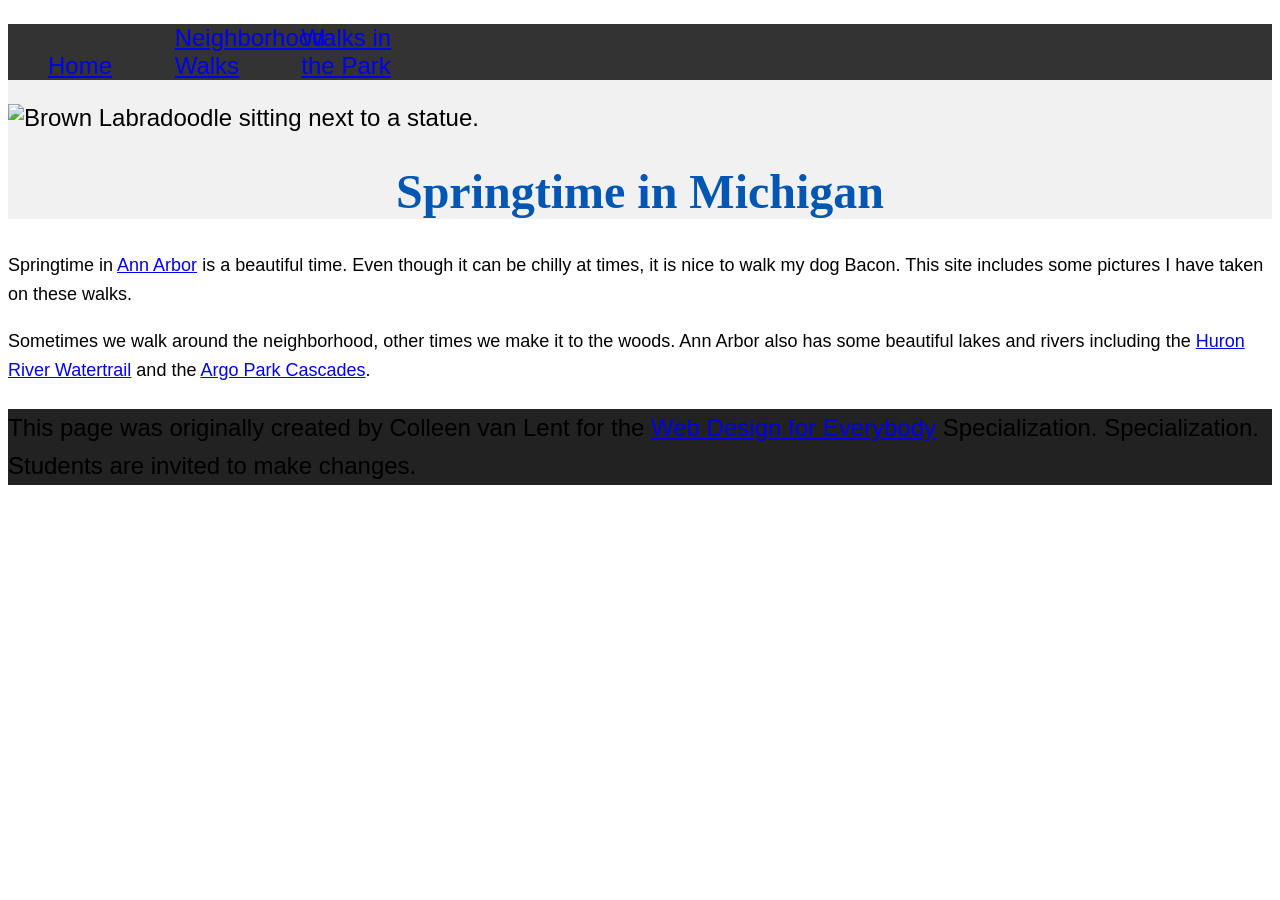
==== CSS-week1-HW1/index.html @ 7feb1099 "Update index.html" ====
<!DOCTYPE html>
<html lang="en">

<head>
  <link rel="stylesheet" href="css/style.css">
  <meta charset="utf-8">
  <meta name="viewport" content="width=device-width">
  <title>Springtime In Michigan</title>
  <!-- You will need to link to the CSS file -->
  <link rel="stylesheet" href="css/style.css">
</head>

<body>
  <header>
    <nav>
      <ul>
        <li><a href="index.html">Home</a></li>
        <li><a href="neighborhood.html">Neighborhood Walks</a></li>
        <li><a href="parks.html">Walks in the Park</a></li>
      </ul>
    </nav>
    <img src="images/BaconGallupPark.jpg" width="200" alt="Brown Labradoodle sitting next to a statue.">
    <h1>Springtime in Michigan</h1>
  </header>
  <main>
    <p>Springtime in <a href="https://www.michigan.org/city/ann-arbor">Ann Arbor</a> is a beautiful time. Even though
      it can be chilly at times, it is nice to walk my dog Bacon. This site includes some pictures I have taken on
      these walks. </p>

    <p>Sometimes we walk around the neighborhood, other times we make it to the woods. Ann Arbor also has some
      beautiful lakes and rivers including the <a
        href="https://www.annarbor.org/things-to-do/recreation-outdoors/huron-river/">Huron River Watertrail</a> and
      the <a href="https://www.a2gov.org/departments/Parks-Recreation/parks-places/argo/pages/default.aspx">Argo Park
        Cascades</a>.</p>

  </main>
  <footer>
    <p>This page was originally created by Colleen van Lent for the <a
        href="https://www.coursera.org/specializations/web-design"> Web Design for Everybody</a> Specialization.
      Specialization. Students are invited to make changes.</p>
  </footer>

</body>

</html>
---- CSS-week1-HW1/css/style.css ----
body{
  font-family:'Segoe UI', Tahoma, Geneva, Verdana, sans-serif;
  font-size: 150%;
  header {
    background-color: #f1f1f1;
}

nav {
    background-color: #333333;
}

main {
    background-color: #ffffff;
    font-size: 18px;
}

footer {
    background-color: #222222;
}

li {
    display: inline-block;
    width: 120px;
}

h1 {
    text-align: center;
    font-family: "Times New Roman", Times, serif;
    color: #0056b3;
}

p {
    line-height: 1.6;

}
---- CSS-week1-HW1/css/style.css ----
body{
  font-family:'Segoe UI', Tahoma, Geneva, Verdana, sans-serif;
  font-size: 150%;
  header {
    background-color: #f1f1f1;
}

nav {
    background-color: #333333;
}

main {
    background-color: #ffffff;
    font-size: 18px;
}

footer {
    background-color: #222222;
}

li {
    display: inline-block;
    width: 120px;
}

h1 {
    text-align: center;
    font-family: "Times New Roman", Times, serif;
    color: #0056b3;
}

p {
    line-height: 1.6;

}
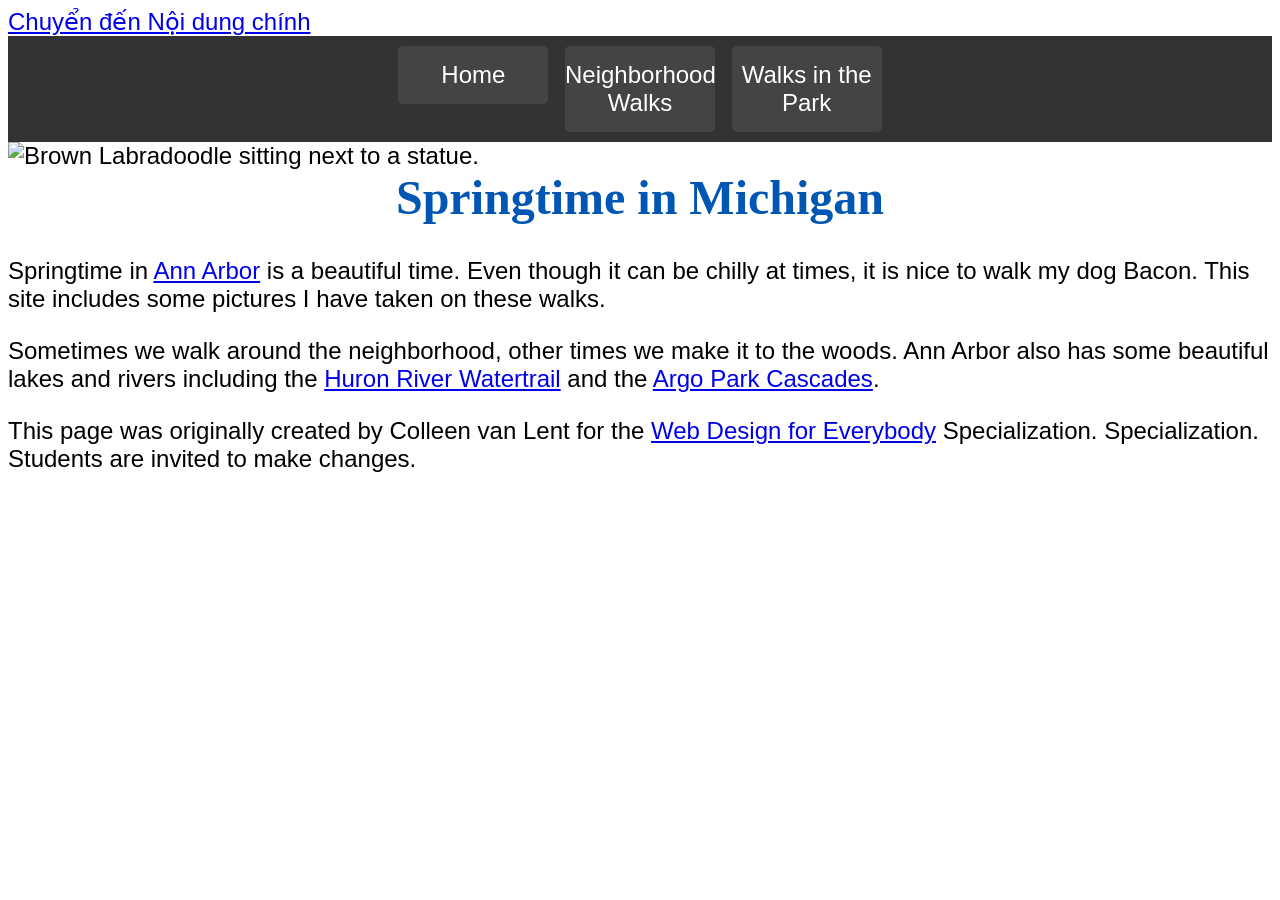
==== commit f8a692ef: "Update index.html" ====
--- a/CSS-week1-HW1/index.html
+++ b/CSS-week1-HW1/index.html
@@ -6,6 +6,7 @@
   <meta charset="utf-8">
   <meta name="viewport" content="width=device-width">
   <title>Springtime In Michigan</title>
+  <a href="#main-content">Chuyển đến Nội dung chính</a>
   <!-- You will need to link to the CSS file -->
   <link rel="stylesheet" href="css/style.css">
 </head>
--- a/CSS-week1-HW1/css/style.css
+++ b/CSS-week1-HW1/css/style.css
@@ -2,34 +2,85 @@
   font-family:'Segoe UI', Tahoma, Geneva, Verdana, sans-serif;
   font-size: 150%;
   header {
+   body {
+    font-family: 'Segoe UI', Tahoma, Geneva, Verdana, sans-serif;
+    font-size: 16px;
+    margin: 0;
+    min-height: 100vh;
+    display: flex;
+    flex-direction: column;
+}
+
+header {
     background-color: #f1f1f1;
+    padding: 20px;
+    text-align: center;
 }
 
 nav {
     background-color: #333333;
+    color: white;
+    padding: 10px;
+    text-align: center;
+}
+
+nav ul {
+    margin: 0;
+    padding: 0;
+    list-style-type: none;
+    display: inline-block;
+}
+
+li {
+    display: inline-block;
+    width: 150px;
+    margin: 0 5px;
+    vertical-align: top;
+}
+
+li a {
+    display: block;
+    color: white;
+    text-decoration: none;
+    padding: 15px 0;
+    background-color: #444;
+    border-radius: 5px;
+    transition: background-color 0.3s;
+}
+
+li a:hover {
+    background-color: #0056b3;
 }
 
 main {
     background-color: #ffffff;
     font-size: 18px;
+    padding: 30px;
+    flex: 1;
+    max-width: 960px;
+    margin: 0 auto;
+    box-sizing: border-box;
 }
 
 footer {
     background-color: #222222;
-}
-
-li {
-    display: inline-block;
-    width: 120px;
+    color: #ccc;
+    text-align: center;
+    padding: 15px;
 }
 
 h1 {
     text-align: center;
     font-family: "Times New Roman", Times, serif;
     color: #0056b3;
+    margin-top: 0;
+}
+
+h2 {
+    color: #333;
 }
 
 p {
     line-height: 1.6;
-
+    margin-bottom: 15px;
 }
--- a/CSS-week1-HW1/css/style.css
+++ b/CSS-week1-HW1/css/style.css
@@ -2,34 +2,85 @@
   font-family:'Segoe UI', Tahoma, Geneva, Verdana, sans-serif;
   font-size: 150%;
   header {
+   body {
+    font-family: 'Segoe UI', Tahoma, Geneva, Verdana, sans-serif;
+    font-size: 16px;
+    margin: 0;
+    min-height: 100vh;
+    display: flex;
+    flex-direction: column;
+}
+
+header {
     background-color: #f1f1f1;
+    padding: 20px;
+    text-align: center;
 }
 
 nav {
     background-color: #333333;
+    color: white;
+    padding: 10px;
+    text-align: center;
+}
+
+nav ul {
+    margin: 0;
+    padding: 0;
+    list-style-type: none;
+    display: inline-block;
+}
+
+li {
+    display: inline-block;
+    width: 150px;
+    margin: 0 5px;
+    vertical-align: top;
+}
+
+li a {
+    display: block;
+    color: white;
+    text-decoration: none;
+    padding: 15px 0;
+    background-color: #444;
+    border-radius: 5px;
+    transition: background-color 0.3s;
+}
+
+li a:hover {
+    background-color: #0056b3;
 }
 
 main {
     background-color: #ffffff;
     font-size: 18px;
+    padding: 30px;
+    flex: 1;
+    max-width: 960px;
+    margin: 0 auto;
+    box-sizing: border-box;
 }
 
 footer {
     background-color: #222222;
-}
-
-li {
-    display: inline-block;
-    width: 120px;
+    color: #ccc;
+    text-align: center;
+    padding: 15px;
 }
 
 h1 {
     text-align: center;
     font-family: "Times New Roman", Times, serif;
     color: #0056b3;
+    margin-top: 0;
+}
+
+h2 {
+    color: #333;
 }
 
 p {
     line-height: 1.6;
-
+    margin-bottom: 15px;
 }
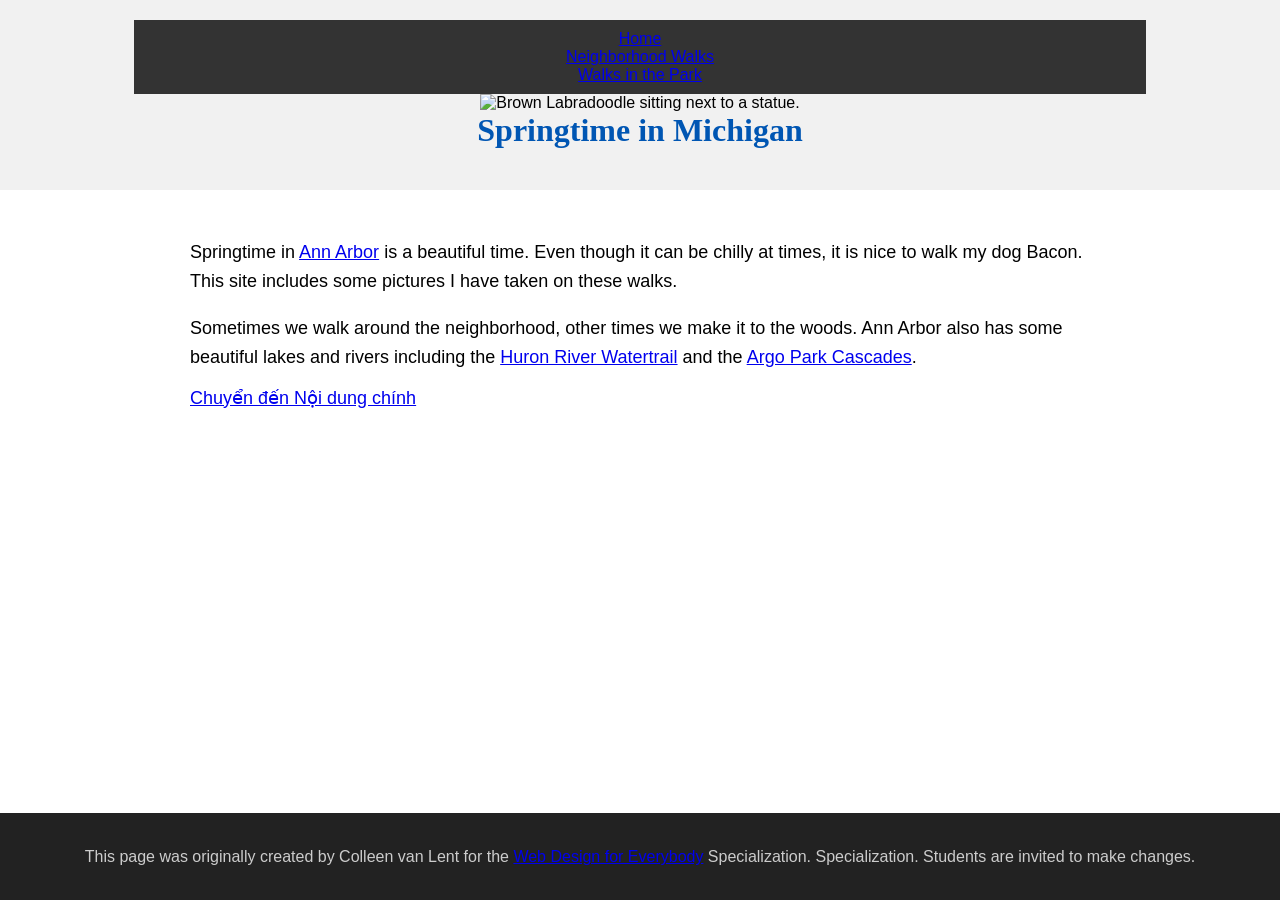
==== commit ddfc299c: "Update index.html" ====
--- a/CSS-week1-HW1/index.html
+++ b/CSS-week1-HW1/index.html
@@ -6,7 +6,6 @@
   <meta charset="utf-8">
   <meta name="viewport" content="width=device-width">
   <title>Springtime In Michigan</title>
-  <a href="#main-content">Chuyển đến Nội dung chính</a>
   <!-- You will need to link to the CSS file -->
   <link rel="stylesheet" href="css/style.css">
 </head>
@@ -33,6 +32,7 @@
         href="https://www.annarbor.org/things-to-do/recreation-outdoors/huron-river/">Huron River Watertrail</a> and
       the <a href="https://www.a2gov.org/departments/Parks-Recreation/parks-places/argo/pages/default.aspx">Argo Park
         Cascades</a>.</p>
+      <a href="#main-content">Chuyển đến Nội dung chính</a>
 
   </main>
   <footer>
--- a/CSS-week1-HW1/css/style.css
+++ b/CSS-week1-HW1/css/style.css
@@ -1,8 +1,4 @@
-body{
-  font-family:'Segoe UI', Tahoma, Geneva, Verdana, sans-serif;
-  font-size: 150%;
-  header {
-   body {
+body {
     font-family: 'Segoe UI', Tahoma, Geneva, Verdana, sans-serif;
     font-size: 16px;
     margin: 0;
@@ -22,6 +18,8 @@
     color: white;
     padding: 10px;
     text-align: center;
+    display: inline-block;
+    width: 80%;
 }
 
 nav ul {
@@ -31,25 +29,8 @@
     display: inline-block;
 }
 
-li {
-    display: inline-block;
-    width: 150px;
-    margin: 0 5px;
-    vertical-align: top;
-}
-
-li a {
-    display: block;
-    color: white;
-    text-decoration: none;
-    padding: 15px 0;
-    background-color: #444;
-    border-radius: 5px;
-    transition: background-color 0.3s;
-}
-
-li a:hover {
-    background-color: #0056b3;
+nav img {
+    width: 10%;
 }
 
 main {
@@ -60,6 +41,108 @@
     max-width: 960px;
     margin: 0 auto;
     box-sizing: border-box;
+}
+
+.grid {
+    display: grid;
+    grid-template-columns: 40% 40%;
+    justify-content: center;
+    align-items: center;
+    row-gap: 20px;
+}
+
+.grid img {
+    width: 100%;
+}
+
+.flex {
+    display: flex;
+    flex-wrap: wrap;
+    justify-content: space-around;
+}
+
+footer {
+    background-color: #222222;
+    color: #ccc;
+    text-align: center;
+    padding: 15px;
+}
+
+h1 {
+    text-align: center;
+    font-family: "Times New Roman", Times, serif;
+    color: #0056b3;
+    margin-top: 0;
+}
+
+h2 {
+    color: #333;
+}
+
+p {
+    line-height: 1.6;
+    margin-bottom: 15px;
+}body {
+    font-family: 'Segoe UI', Tahoma, Geneva, Verdana, sans-serif;
+    font-size: 16px;
+    margin: 0;
+    min-height: 100vh;
+    display: flex;
+    flex-direction: column;
+}
+
+header {
+    background-color: #f1f1f1;
+    padding: 20px;
+    text-align: center;
+}
+
+nav {
+    background-color: #333333;
+    color: white;
+    padding: 10px;
+    text-align: center;
+    display: inline-block;
+    width: 80%;
+}
+
+nav ul {
+    margin: 0;
+    padding: 0;
+    list-style-type: none;
+    display: inline-block;
+}
+
+nav img {
+    width: 10%;
+}
+
+main {
+    background-color: #ffffff;
+    font-size: 18px;
+    padding: 30px;
+    flex: 1;
+    max-width: 960px;
+    margin: 0 auto;
+    box-sizing: border-box;
+}
+
+.grid {
+    display: grid;
+    grid-template-columns: 40% 40%;
+    justify-content: center;
+    align-items: center;
+    row-gap: 20px;
+}
+
+.grid img {
+    width: 100%;
+}
+
+.flex {
+    display: flex;
+    flex-wrap: wrap;
+    justify-content: space-around;
 }
 
 footer {
--- a/CSS-week1-HW1/css/style.css
+++ b/CSS-week1-HW1/css/style.css
@@ -1,8 +1,4 @@
-body{
-  font-family:'Segoe UI', Tahoma, Geneva, Verdana, sans-serif;
-  font-size: 150%;
-  header {
-   body {
+body {
     font-family: 'Segoe UI', Tahoma, Geneva, Verdana, sans-serif;
     font-size: 16px;
     margin: 0;
@@ -22,6 +18,8 @@
     color: white;
     padding: 10px;
     text-align: center;
+    display: inline-block;
+    width: 80%;
 }
 
 nav ul {
@@ -31,25 +29,8 @@
     display: inline-block;
 }
 
-li {
-    display: inline-block;
-    width: 150px;
-    margin: 0 5px;
-    vertical-align: top;
-}
-
-li a {
-    display: block;
-    color: white;
-    text-decoration: none;
-    padding: 15px 0;
-    background-color: #444;
-    border-radius: 5px;
-    transition: background-color 0.3s;
-}
-
-li a:hover {
-    background-color: #0056b3;
+nav img {
+    width: 10%;
 }
 
 main {
@@ -60,6 +41,108 @@
     max-width: 960px;
     margin: 0 auto;
     box-sizing: border-box;
+}
+
+.grid {
+    display: grid;
+    grid-template-columns: 40% 40%;
+    justify-content: center;
+    align-items: center;
+    row-gap: 20px;
+}
+
+.grid img {
+    width: 100%;
+}
+
+.flex {
+    display: flex;
+    flex-wrap: wrap;
+    justify-content: space-around;
+}
+
+footer {
+    background-color: #222222;
+    color: #ccc;
+    text-align: center;
+    padding: 15px;
+}
+
+h1 {
+    text-align: center;
+    font-family: "Times New Roman", Times, serif;
+    color: #0056b3;
+    margin-top: 0;
+}
+
+h2 {
+    color: #333;
+}
+
+p {
+    line-height: 1.6;
+    margin-bottom: 15px;
+}body {
+    font-family: 'Segoe UI', Tahoma, Geneva, Verdana, sans-serif;
+    font-size: 16px;
+    margin: 0;
+    min-height: 100vh;
+    display: flex;
+    flex-direction: column;
+}
+
+header {
+    background-color: #f1f1f1;
+    padding: 20px;
+    text-align: center;
+}
+
+nav {
+    background-color: #333333;
+    color: white;
+    padding: 10px;
+    text-align: center;
+    display: inline-block;
+    width: 80%;
+}
+
+nav ul {
+    margin: 0;
+    padding: 0;
+    list-style-type: none;
+    display: inline-block;
+}
+
+nav img {
+    width: 10%;
+}
+
+main {
+    background-color: #ffffff;
+    font-size: 18px;
+    padding: 30px;
+    flex: 1;
+    max-width: 960px;
+    margin: 0 auto;
+    box-sizing: border-box;
+}
+
+.grid {
+    display: grid;
+    grid-template-columns: 40% 40%;
+    justify-content: center;
+    align-items: center;
+    row-gap: 20px;
+}
+
+.grid img {
+    width: 100%;
+}
+
+.flex {
+    display: flex;
+    flex-wrap: wrap;
+    justify-content: space-around;
 }
 
 footer {
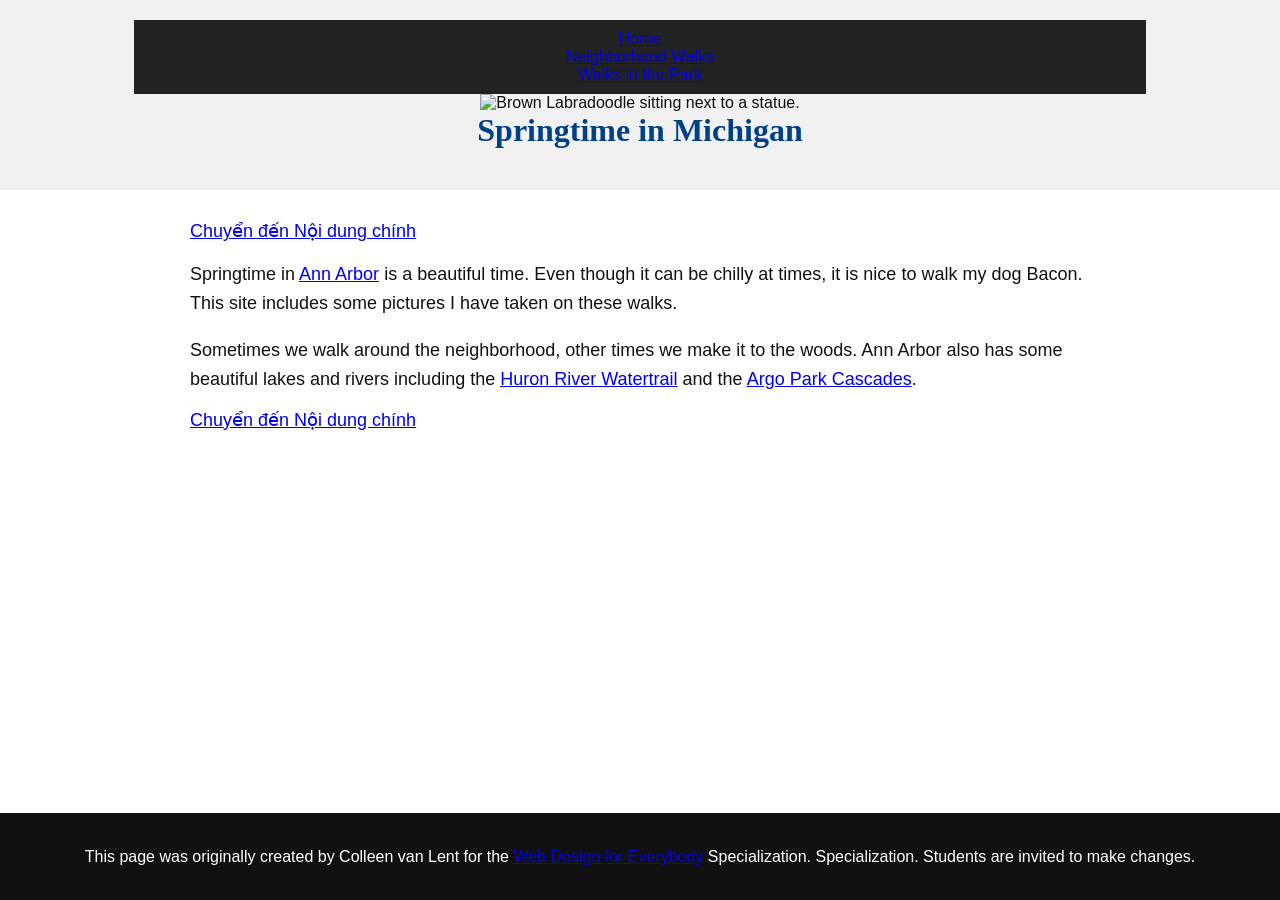
==== commit d0701395: "Update index.html" ====
--- a/CSS-week1-HW1/index.html
+++ b/CSS-week1-HW1/index.html
@@ -22,7 +22,8 @@
     <img src="images/BaconGallupPark.jpg" width="200" alt="Brown Labradoodle sitting next to a statue.">
     <h1>Springtime in Michigan</h1>
   </header>
-  <main>
+<main id="main-content">
+    <a href="#main-content">Chuyển đến Nội dung chính</a>
     <p>Springtime in <a href="https://www.michigan.org/city/ann-arbor">Ann Arbor</a> is a beautiful time. Even though
       it can be chilly at times, it is nice to walk my dog Bacon. This site includes some pictures I have taken on
       these walks. </p>
--- a/CSS-week1-HW1/css/style.css
+++ b/CSS-week1-HW1/css/style.css
@@ -9,13 +9,14 @@
 
 header {
     background-color: #f1f1f1;
+    color: #111111; /* Đảm bảo chữ ở header đủ độ đậm để không bị lỗi tương phản */
     padding: 20px;
     text-align: center;
 }
 
 nav {
-    background-color: #333333;
-    color: white;
+    background-color: #222222; /* Dùng màu tối hẳn để tăng độ tương phản với chữ trắng */
+    color: #ffffff;
     padding: 10px;
     text-align: center;
     display: inline-block;
@@ -35,6 +36,7 @@
 
 main {
     background-color: #ffffff;
+    color: #111111;
     font-size: 18px;
     padding: 30px;
     flex: 1;
@@ -62,8 +64,8 @@
 }
 
 footer {
-    background-color: #222222;
-    color: #ccc;
+    background-color: #111111; /* Nền tối đậm */
+    color: #ffffff; /* Đổi thành chữ trắng tinh để đạt độ tương phản tối đa */
     text-align: center;
     padding: 15px;
 }
@@ -71,96 +73,12 @@
 h1 {
     text-align: center;
     font-family: "Times New Roman", Times, serif;
-    color: #0056b3;
+    color: #004085; /* Dùng xanh đậm hơn để chống lỗi tương phản */
     margin-top: 0;
 }
 
 h2 {
-    color: #333;
-}
-
-p {
-    line-height: 1.6;
-    margin-bottom: 15px;
-}body {
-    font-family: 'Segoe UI', Tahoma, Geneva, Verdana, sans-serif;
-    font-size: 16px;
-    margin: 0;
-    min-height: 100vh;
-    display: flex;
-    flex-direction: column;
-}
-
-header {
-    background-color: #f1f1f1;
-    padding: 20px;
-    text-align: center;
-}
-
-nav {
-    background-color: #333333;
-    color: white;
-    padding: 10px;
-    text-align: center;
-    display: inline-block;
-    width: 80%;
-}
-
-nav ul {
-    margin: 0;
-    padding: 0;
-    list-style-type: none;
-    display: inline-block;
-}
-
-nav img {
-    width: 10%;
-}
-
-main {
-    background-color: #ffffff;
-    font-size: 18px;
-    padding: 30px;
-    flex: 1;
-    max-width: 960px;
-    margin: 0 auto;
-    box-sizing: border-box;
-}
-
-.grid {
-    display: grid;
-    grid-template-columns: 40% 40%;
-    justify-content: center;
-    align-items: center;
-    row-gap: 20px;
-}
-
-.grid img {
-    width: 100%;
-}
-
-.flex {
-    display: flex;
-    flex-wrap: wrap;
-    justify-content: space-around;
-}
-
-footer {
-    background-color: #222222;
-    color: #ccc;
-    text-align: center;
-    padding: 15px;
-}
-
-h1 {
-    text-align: center;
-    font-family: "Times New Roman", Times, serif;
-    color: #0056b3;
-    margin-top: 0;
-}
-
-h2 {
-    color: #333;
+    color: #222222;
 }
 
 p {
--- a/CSS-week1-HW1/css/style.css
+++ b/CSS-week1-HW1/css/style.css
@@ -9,13 +9,14 @@
 
 header {
     background-color: #f1f1f1;
+    color: #111111; /* Đảm bảo chữ ở header đủ độ đậm để không bị lỗi tương phản */
     padding: 20px;
     text-align: center;
 }
 
 nav {
-    background-color: #333333;
-    color: white;
+    background-color: #222222; /* Dùng màu tối hẳn để tăng độ tương phản với chữ trắng */
+    color: #ffffff;
     padding: 10px;
     text-align: center;
     display: inline-block;
@@ -35,6 +36,7 @@
 
 main {
     background-color: #ffffff;
+    color: #111111;
     font-size: 18px;
     padding: 30px;
     flex: 1;
@@ -62,8 +64,8 @@
 }
 
 footer {
-    background-color: #222222;
-    color: #ccc;
+    background-color: #111111; /* Nền tối đậm */
+    color: #ffffff; /* Đổi thành chữ trắng tinh để đạt độ tương phản tối đa */
     text-align: center;
     padding: 15px;
 }
@@ -71,96 +73,12 @@
 h1 {
     text-align: center;
     font-family: "Times New Roman", Times, serif;
-    color: #0056b3;
+    color: #004085; /* Dùng xanh đậm hơn để chống lỗi tương phản */
     margin-top: 0;
 }
 
 h2 {
-    color: #333;
-}
-
-p {
-    line-height: 1.6;
-    margin-bottom: 15px;
-}body {
-    font-family: 'Segoe UI', Tahoma, Geneva, Verdana, sans-serif;
-    font-size: 16px;
-    margin: 0;
-    min-height: 100vh;
-    display: flex;
-    flex-direction: column;
-}
-
-header {
-    background-color: #f1f1f1;
-    padding: 20px;
-    text-align: center;
-}
-
-nav {
-    background-color: #333333;
-    color: white;
-    padding: 10px;
-    text-align: center;
-    display: inline-block;
-    width: 80%;
-}
-
-nav ul {
-    margin: 0;
-    padding: 0;
-    list-style-type: none;
-    display: inline-block;
-}
-
-nav img {
-    width: 10%;
-}
-
-main {
-    background-color: #ffffff;
-    font-size: 18px;
-    padding: 30px;
-    flex: 1;
-    max-width: 960px;
-    margin: 0 auto;
-    box-sizing: border-box;
-}
-
-.grid {
-    display: grid;
-    grid-template-columns: 40% 40%;
-    justify-content: center;
-    align-items: center;
-    row-gap: 20px;
-}
-
-.grid img {
-    width: 100%;
-}
-
-.flex {
-    display: flex;
-    flex-wrap: wrap;
-    justify-content: space-around;
-}
-
-footer {
-    background-color: #222222;
-    color: #ccc;
-    text-align: center;
-    padding: 15px;
-}
-
-h1 {
-    text-align: center;
-    font-family: "Times New Roman", Times, serif;
-    color: #0056b3;
-    margin-top: 0;
-}
-
-h2 {
-    color: #333;
+    color: #222222;
 }
 
 p {
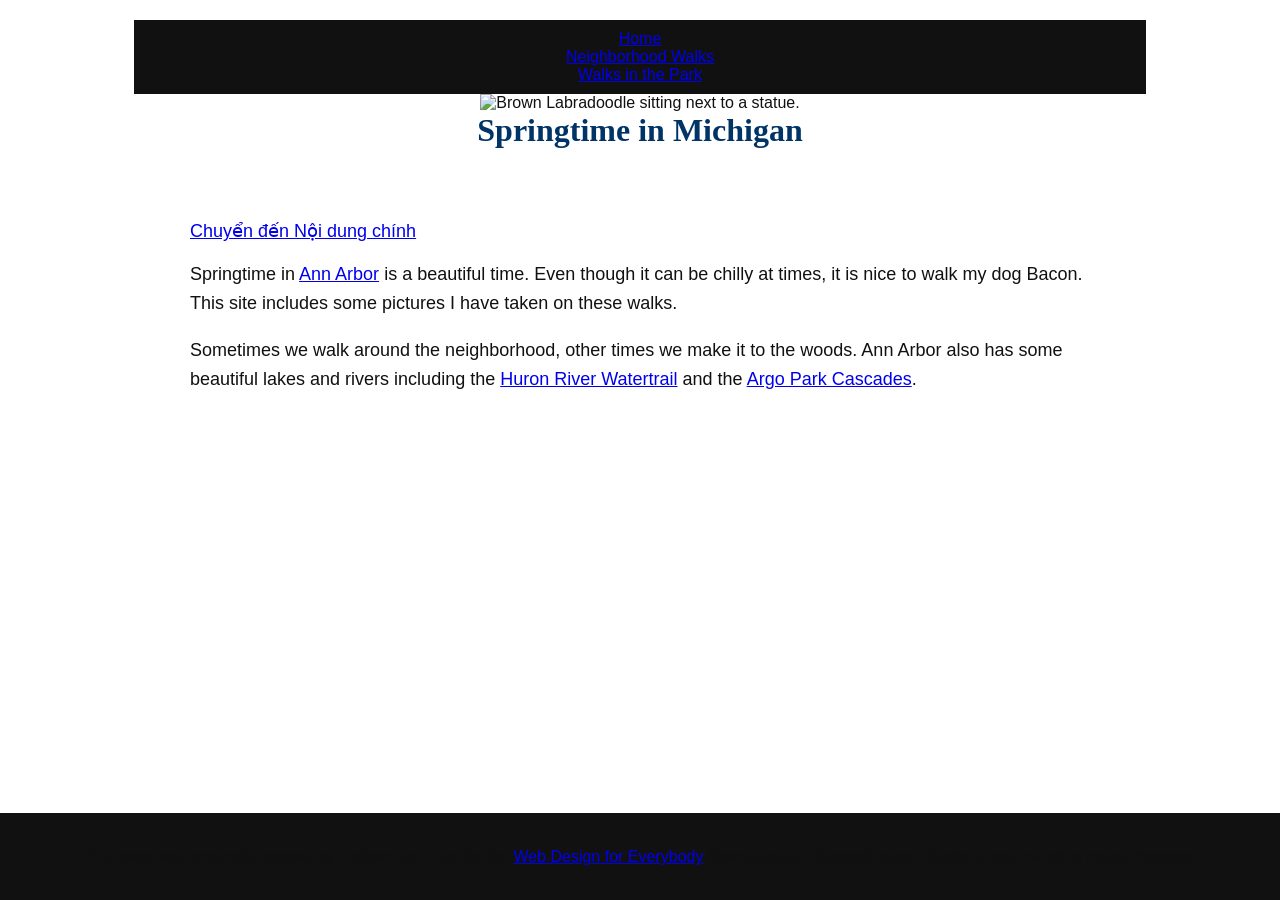
==== commit c725f1ee: "Update index.html" ====
--- a/CSS-week1-HW1/index.html
+++ b/CSS-week1-HW1/index.html
@@ -33,7 +33,6 @@
         href="https://www.annarbor.org/things-to-do/recreation-outdoors/huron-river/">Huron River Watertrail</a> and
       the <a href="https://www.a2gov.org/departments/Parks-Recreation/parks-places/argo/pages/default.aspx">Argo Park
         Cascades</a>.</p>
-      <a href="#main-content">Chuyển đến Nội dung chính</a>
 
   </main>
   <footer>
--- a/CSS-week1-HW1/css/style.css
+++ b/CSS-week1-HW1/css/style.css
@@ -8,14 +8,14 @@
 }
 
 header {
-    background-color: #f1f1f1;
-    color: #111111; /* Đảm bảo chữ ở header đủ độ đậm để không bị lỗi tương phản */
+    background-color: #ffffff;
+    color: #111111;
     padding: 20px;
     text-align: center;
 }
 
 nav {
-    background-color: #222222; /* Dùng màu tối hẳn để tăng độ tương phản với chữ trắng */
+    background-color: #111111;
     color: #ffffff;
     padding: 10px;
     text-align: center;
@@ -64,8 +64,8 @@
 }
 
 footer {
-    background-color: #111111; /* Nền tối đậm */
-    color: #ffffff; /* Đổi thành chữ trắng tinh để đạt độ tương phản tối đa */
+    background-color: #111111;
+    color: #ffffff;
     text-align: center;
     padding: 15px;
 }
@@ -73,15 +73,16 @@
 h1 {
     text-align: center;
     font-family: "Times New Roman", Times, serif;
-    color: #004085; /* Dùng xanh đậm hơn để chống lỗi tương phản */
+    color: #003366;
     margin-top: 0;
 }
 
 h2 {
-    color: #222222;
+    color: #111111;
 }
 
 p {
     line-height: 1.6;
     margin-bottom: 15px;
+    color: #111111;
 }
--- a/CSS-week1-HW1/css/style.css
+++ b/CSS-week1-HW1/css/style.css
@@ -8,14 +8,14 @@
 }
 
 header {
-    background-color: #f1f1f1;
-    color: #111111; /* Đảm bảo chữ ở header đủ độ đậm để không bị lỗi tương phản */
+    background-color: #ffffff;
+    color: #111111;
     padding: 20px;
     text-align: center;
 }
 
 nav {
-    background-color: #222222; /* Dùng màu tối hẳn để tăng độ tương phản với chữ trắng */
+    background-color: #111111;
     color: #ffffff;
     padding: 10px;
     text-align: center;
@@ -64,8 +64,8 @@
 }
 
 footer {
-    background-color: #111111; /* Nền tối đậm */
-    color: #ffffff; /* Đổi thành chữ trắng tinh để đạt độ tương phản tối đa */
+    background-color: #111111;
+    color: #ffffff;
     text-align: center;
     padding: 15px;
 }
@@ -73,15 +73,16 @@
 h1 {
     text-align: center;
     font-family: "Times New Roman", Times, serif;
-    color: #004085; /* Dùng xanh đậm hơn để chống lỗi tương phản */
+    color: #003366;
     margin-top: 0;
 }
 
 h2 {
-    color: #222222;
+    color: #111111;
 }
 
 p {
     line-height: 1.6;
     margin-bottom: 15px;
+    color: #111111;
 }
